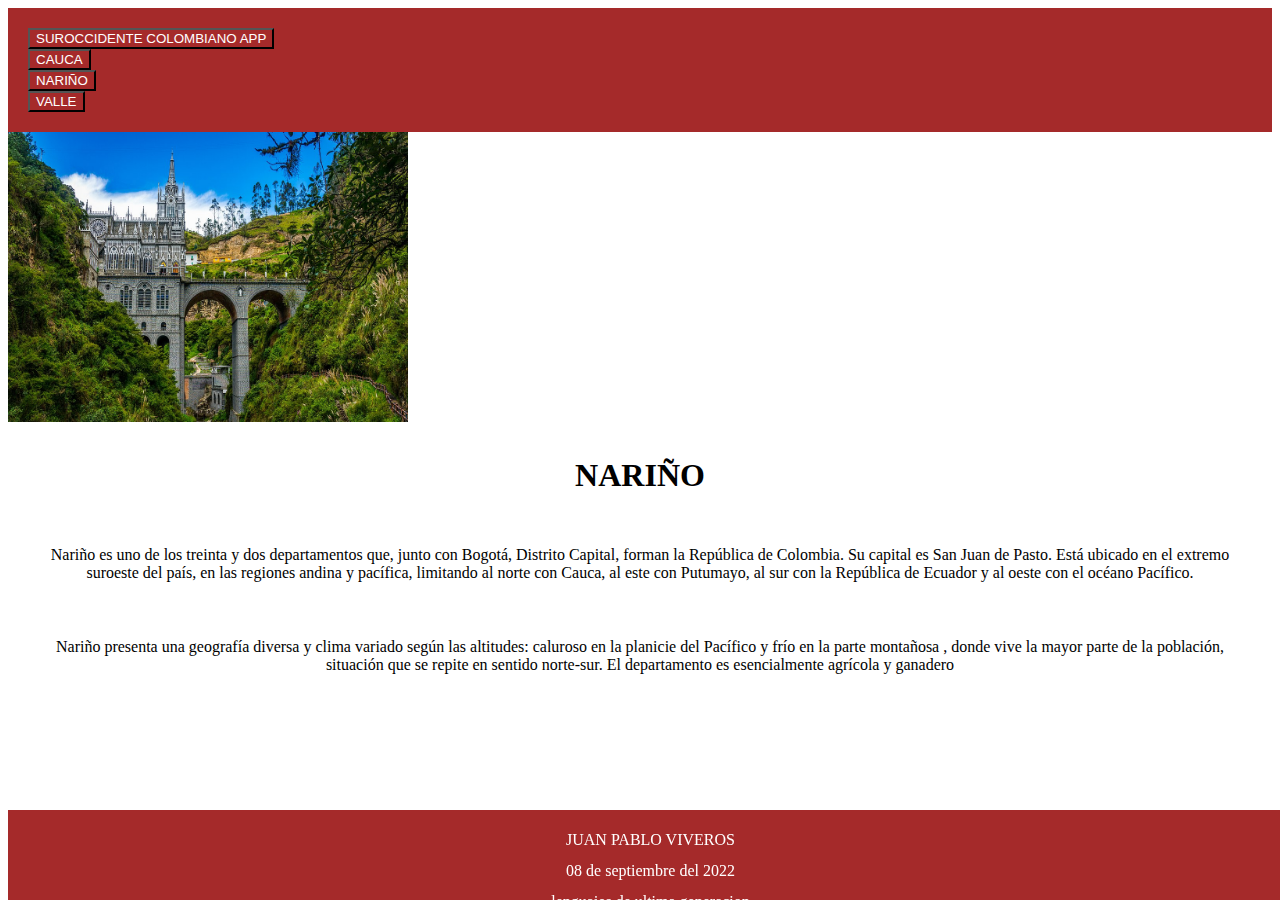
==== narino.html @ b076dfb7 "añadiendo Departamento de Nariño" ====
<!DOCTYPE html>
<html lang="en">
<head>
    <meta charset="UTF-8">
    <meta http-equiv="X-UA-Compatible" content="IE=edge">
    <meta name="viewport" content="width=device-width, initial-scale=1.0">
    <link href="https://cdn.jsdelivr.net/npm/bootstrap@5.0.2/dist/css/bootstrap.min.css" rel="stylesheet" integrity="sha384-EVSTQN3/azprG1Anm3QDgpJLIm9Nao0Yz1ztcQTwFspd3yD65VohhpuuCOmLASjC" crossorigin="anonymous">
    <script src="https://cdn.jsdelivr.net/npm/bootstrap@5.0.2/dist/js/bootstrap.bundle.min.js" integrity="sha384-MrcW6ZMFYlzcLA8Nl+NtUVF0sA7MsXsP1UyJoMp4YLEuNSfAP+JcXn/tWtIaxVXM" crossorigin="anonymous"></script>
    <script src="https://cdn.jsdelivr.net/npm/@popperjs/core@2.9.2/dist/umd/popper.min.js" integrity="sha384-IQsoLXl5PILFhosVNubq5LC7Qb9DXgDA9i+tQ8Zj3iwWAwPtgFTxbJ8NT4GN1R8p" crossorigin="anonymous"></script>
    <script src="https://cdn.jsdelivr.net/npm/bootstrap@5.0.2/dist/js/bootstrap.min.js" integrity="sha384-cVKIPhGWiC2Al4u+LWgxfKTRIcfu0JTxR+EQDz/bgldoEyl4H0zUF0QKbrJ0EcQF" crossorigin="anonymous"></script>
    <title>pagina Nariño</title>
    <link rel="stylesheet" href="css/css.css">
   
</head>
<body>
    <div>
        <nav class="navprincipal"> 
           
            <div>
                <div class="row">
                    <div>
                        <form action="index.html"> <button class="btn"> SUROCCIDENTE COLOMBIANO APP</button></form>   
                    </div>
                    <div class="col 7mp"><form action=""><button class="btn">CAUCA</button></form> </div> 
                    <div class="col 7mp"><form action="narino.html"><button class="btn">NARIÑO</button></form></div> 
                    <div class="col 7mp"><form action=""><button class="btn">VALLE</button></form></div> 
                </div>
            </div>
            
        </nav>
    </div>
           
    
    <div class="container-fluid mt-5">
        <div class="row">
            <div class="col-md-6 d-flex justify-content-center">
                <img src="imagenes/NARIÑO.jpg" alt="" class="imagenn">
            </div>
            <div class="col-md-6 ">
                <h1>NARIÑO</h1>
                <p class="ptexo">Nariño es uno de los treinta y dos departamentos que, junto con Bogotá, Distrito Capital, 
                    forman la República de Colombia. 
                    Su capital es San Juan de Pasto. Está ubicado en el extremo suroeste del país, 
                    en las regiones andina y pacífica,
                     limitando al norte con Cauca, al este con Putumayo, al sur con la República
                     de Ecuador y al oeste con el océano Pacífico.                    
                    </p>
                    <p class="ptexo"> Nariño presenta una geografía diversa y clima variado según las altitudes: caluroso 
                        en la planicie del Pacífico y frío en la parte montañosa
                        , donde vive la mayor parte de la población, situación que se repite en sentido norte-sur. 
                        El departamento es esencialmente agrícola y ganadero
                    </p>
            </div>
        </div>

        


    </div>
    <div class="div"></div>

    <footer class="footer">
        <p class="pfooter">JUAN PABLO VIVEROS</p>
        <p class="pfooter">08 de septiembre del 2022</p>
        <p class="pfooter">lenguajes de ultima generacion</p>
    </footer>
    
    
</body>
</html>
---- css/css.css ----
footer{
    
    bottom:0;
    clear:both;
    text-align: center;
    background-color: brown;
    width: 100%;
    height: 90px; 
    position:fixed;
    
}
.navprincipal{
    
    background-color: brown;
    padding: 20px;
}
div{
    flex: 100;
}
.h4sur{
    color: white;
}
.pfooter{
    padding-left: 5px;
    padding-top: 5px;
    height: 10px; 
    color: white;
}
.ptexo{
    text-align: center;
    padding: 20px;
}
.imageno{
    padding-top: 10px; 
    width:650px;
    height: 350px; 
    padding-right: 10;
}
.a{
    color: white;
}
.btn{
    background-color: brown;
    color: white;
}
h1{
    text-align: center;
    padding: 10px;
}
.imagenn{
    text-align: center;
    align-items: center;
    align-content: center;
    width:400px;
    height: 290px; 
    padding: 100;
}
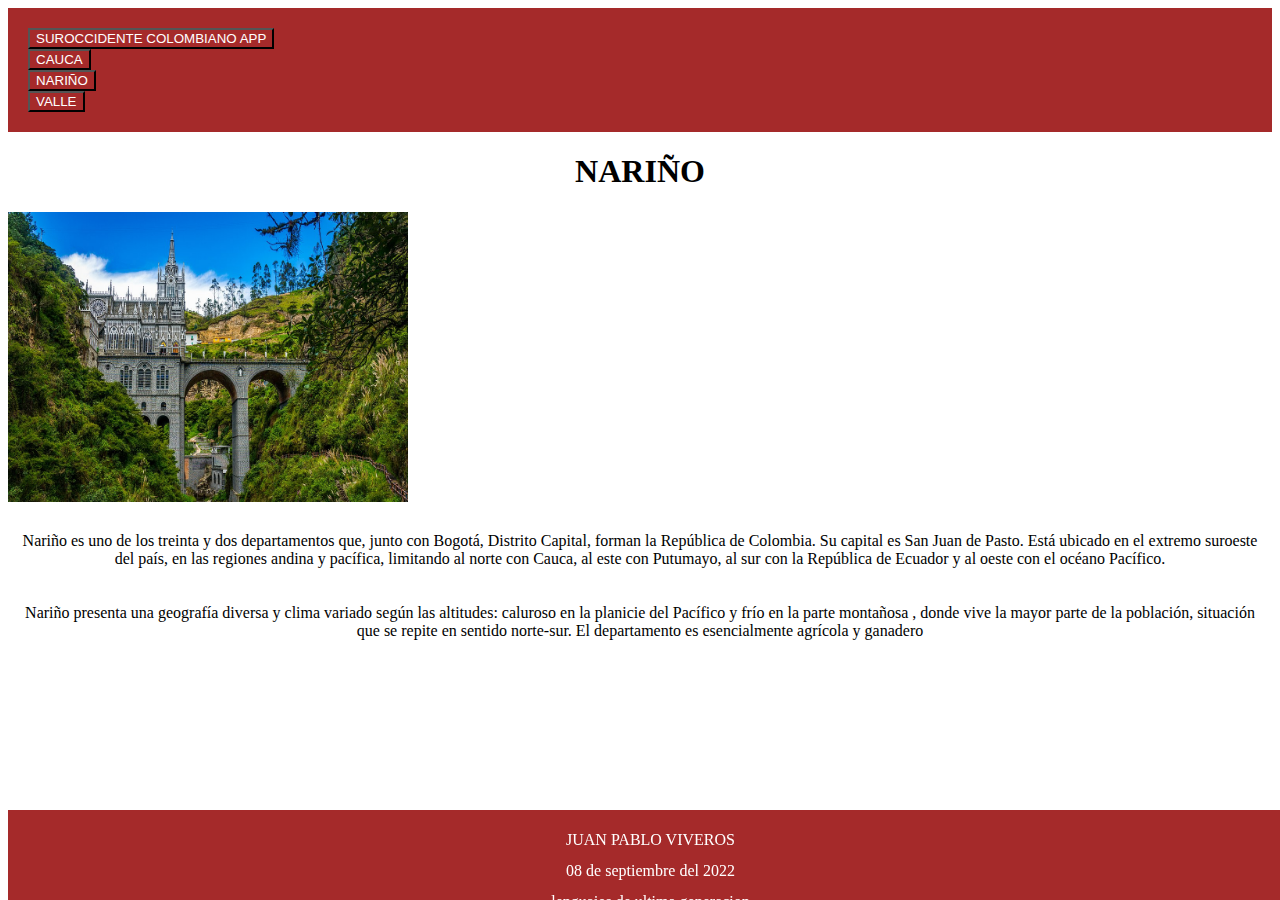
==== commit f4823749: "añadiendo Departamento del Valle" ====
--- a/narino.html
+++ b/narino.html
@@ -21,23 +21,23 @@
                     <div>
                         <form action="index.html"> <button class="btn"> SUROCCIDENTE COLOMBIANO APP</button></form>   
                     </div>
-                    <div class="col 7mp"><form action=""><button class="btn">CAUCA</button></form> </div> 
+                    <div class="col 7mp"><form action="cauca.html"><button class="btn">CAUCA</button></form> </div> 
                     <div class="col 7mp"><form action="narino.html"><button class="btn">NARIÑO</button></form></div> 
-                    <div class="col 7mp"><form action=""><button class="btn">VALLE</button></form></div> 
+                    <div class="col 7mp"><form action="valle.html"><button class="btn">VALLE</button></form></div> 
                 </div>
             </div>
             
         </nav>
     </div>
            
-    
+    <h1>NARIÑO</h1>
     <div class="container-fluid mt-5">
         <div class="row">
             <div class="col-md-6 d-flex justify-content-center">
                 <img src="imagenes/NARIÑO.jpg" alt="" class="imagenn">
             </div>
             <div class="col-md-6 ">
-                <h1>NARIÑO</h1>
+                
                 <p class="ptexo">Nariño es uno de los treinta y dos departamentos que, junto con Bogotá, Distrito Capital, 
                     forman la República de Colombia. 
                     Su capital es San Juan de Pasto. Está ubicado en el extremo suroeste del país, 
--- a/css/css.css
+++ b/css/css.css
@@ -28,7 +28,7 @@
 }
 .ptexo{
     text-align: center;
-    padding: 20px;
+    padding: 10px;
 }
 .imageno{
     padding-top: 10px; 
@@ -45,7 +45,8 @@
 }
 h1{
     text-align: center;
-    padding: 10px;
+    padding: auto;
+    
 }
 .imagenn{
     text-align: center;
@@ -55,3 +56,7 @@
     height: 290px; 
     padding: 100;
 }
+
+.divcentrar{
+    align-items: center;
+}
